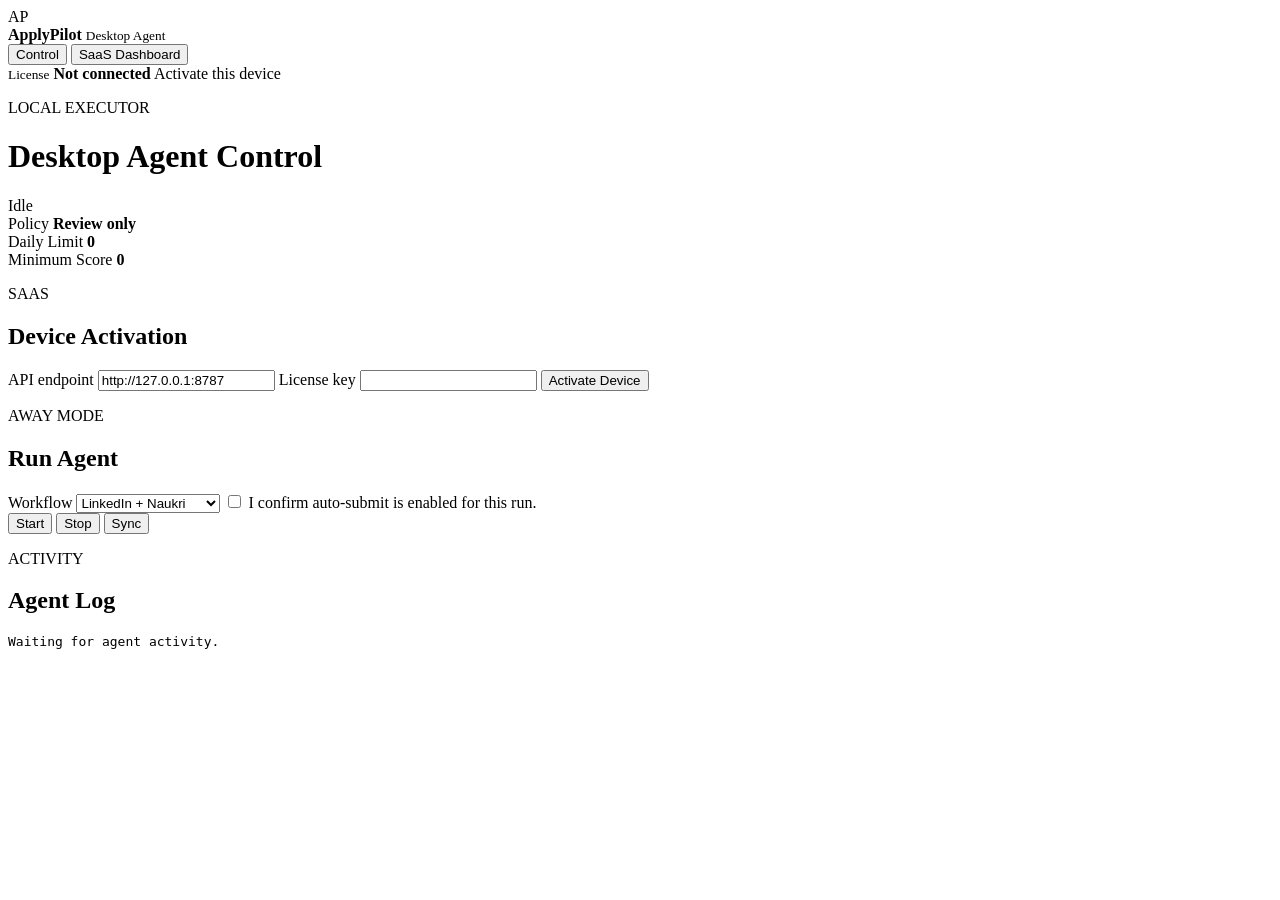
==== src/applypilot/desktop_web/index.html @ 067848f5 "Initial ApplyPilot SaaS MVP" ====
<!doctype html>
<html lang="en">
  <head>
    <meta charset="utf-8" />
    <meta name="viewport" content="width=device-width, initial-scale=1" />
    <title>ApplyPilot Desktop</title>
    <link rel="stylesheet" href="/assets/styles.css" />
  </head>
  <body>
    <div class="desktop-shell">
      <aside>
        <div class="brand">
          <span>AP</span>
          <div>
            <strong>ApplyPilot</strong>
            <small>Desktop Agent</small>
          </div>
        </div>
        <nav>
          <button class="active" type="button">Control</button>
          <button id="openDashboard" type="button">SaaS Dashboard</button>
        </nav>
        <div class="account">
          <small>License</small>
          <strong id="accountPlan">Not connected</strong>
          <span id="accountEmail">Activate this device</span>
        </div>
      </aside>

      <main>
        <header>
          <div>
            <p>LOCAL EXECUTOR</p>
            <h1>Desktop Agent Control</h1>
          </div>
          <span class="status" id="agentStatus">Idle</span>
        </header>

        <section class="metrics">
          <article>
            <span>Policy</span>
            <strong id="policyMode">Review only</strong>
          </article>
          <article>
            <span>Daily Limit</span>
            <strong id="dailyLimit">0</strong>
          </article>
          <article>
            <span>Minimum Score</span>
            <strong id="minScore">0</strong>
          </article>
        </section>

        <section class="grid">
          <form class="panel" id="activationForm">
            <div class="panel-title">
              <div>
                <p>SAAS</p>
                <h2>Device Activation</h2>
              </div>
            </div>
            <label>
              <span>API endpoint</span>
              <input id="endpoint" type="url" value="http://127.0.0.1:8787" required />
            </label>
            <label>
              <span>License key</span>
              <input id="licenseKey" type="password" required />
            </label>
            <button class="primary" type="submit">Activate Device</button>
          </form>

          <section class="panel">
            <div class="panel-title">
              <div>
                <p>AWAY MODE</p>
                <h2>Run Agent</h2>
              </div>
            </div>
            <label>
              <span>Workflow</span>
              <select id="runMode">
                <option value="apply">LinkedIn + Naukri</option>
                <option value="linkedin">LinkedIn</option>
                <option value="naukri">Naukri</option>
                <option value="leads">Lead Hunter</option>
                <option value="all">Apply + Lead Hunter</option>
              </select>
            </label>
            <label class="confirm">
              <input id="confirmSubmit" type="checkbox" />
              <span>I confirm auto-submit is enabled for this run.</span>
            </label>
            <div class="actions">
              <button class="primary" id="runButton" type="button">Start</button>
              <button id="stopButton" type="button">Stop</button>
              <button id="syncButton" type="button">Sync</button>
            </div>
          </section>
        </section>

        <section class="panel console">
          <div class="panel-title">
            <div>
              <p>ACTIVITY</p>
              <h2>Agent Log</h2>
            </div>
          </div>
          <pre id="agentLog">Waiting for agent activity.</pre>
        </section>
      </main>
    </div>
    <div class="toast" id="toast"></div>
    <script src="/assets/app.js"></script>
  </body>
</html>
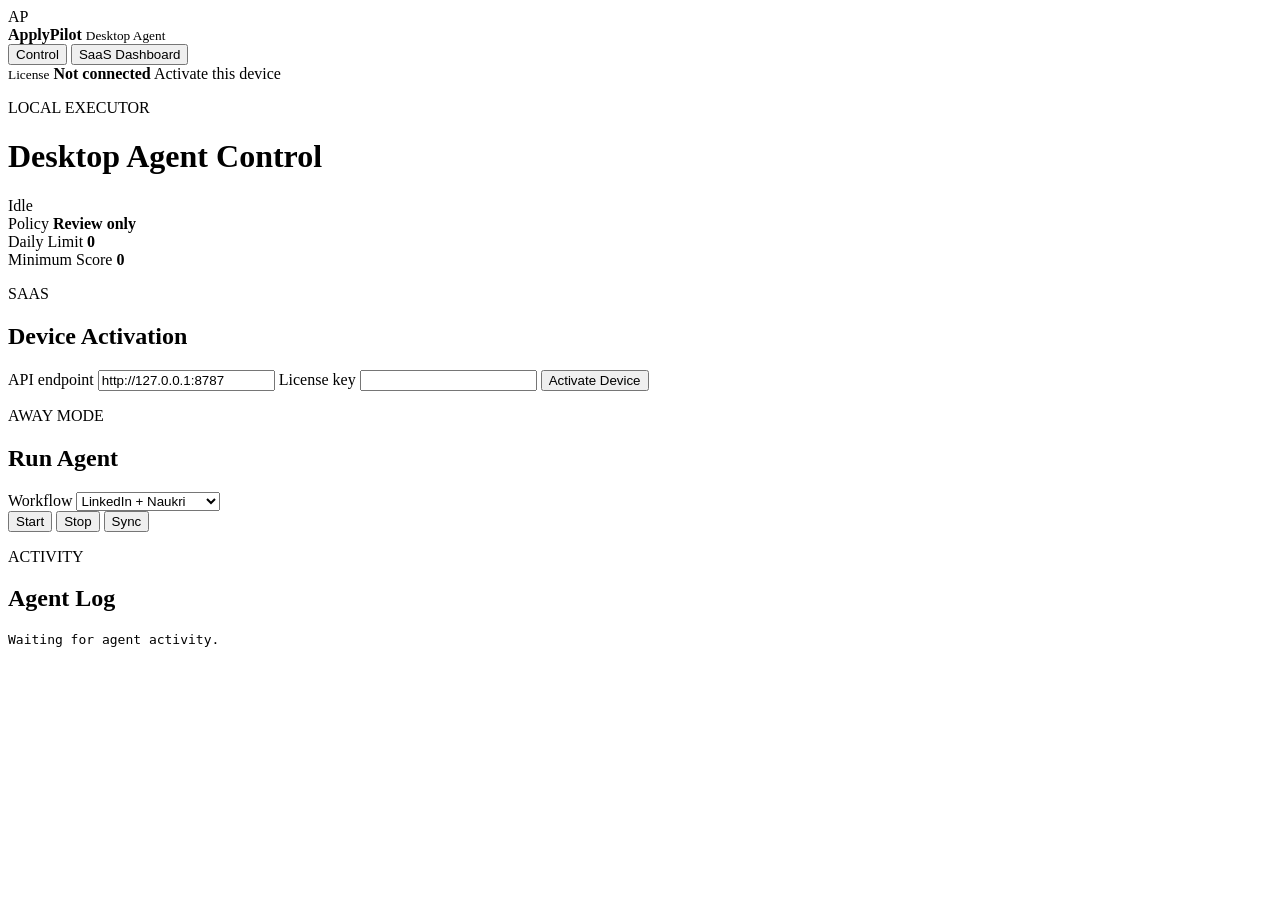
==== commit 2b3a09aa: "Persist reusable application answers" ====
--- a/src/applypilot/desktop_web/index.html
+++ b/src/applypilot/desktop_web/index.html
@@ -87,9 +87,9 @@
                 <option value="all">Apply + Lead Hunter</option>
               </select>
             </label>
-            <label class="confirm">
-              <input id="confirmSubmit" type="checkbox" />
-              <span>I confirm auto-submit is enabled for this run.</span>
+            <label class="confirm" hidden>
+              <input id="confirmSubmit" type="checkbox" checked />
+              <span>Auto-submit uses the saved policy and saved profile answers.</span>
             </label>
             <div class="actions">
               <button class="primary" id="runButton" type="button">Start</button>
